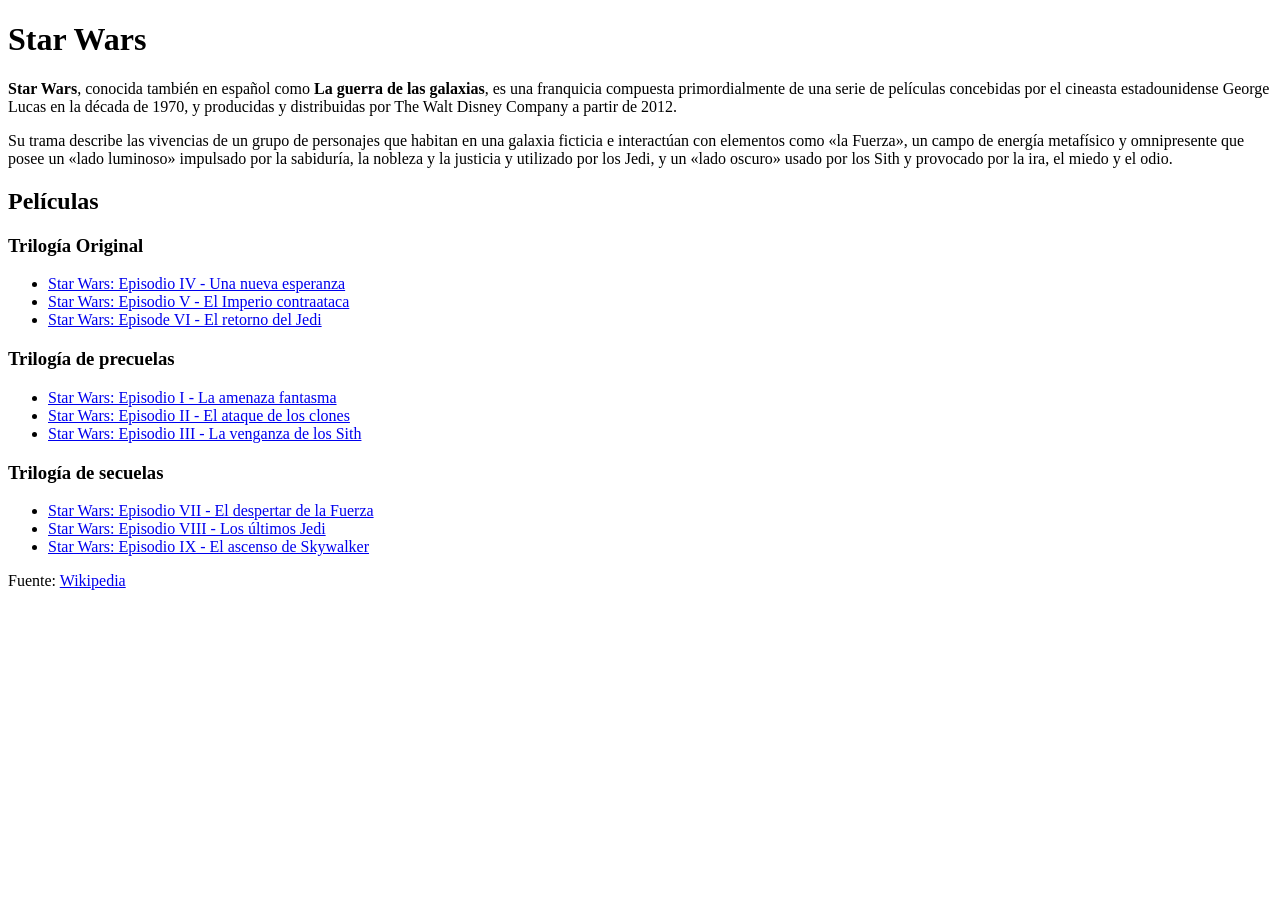
==== tp-2/index.html @ b4393bd8 "Create index.html" ====
<!DOCTYPE html>
<html>
<head>
    <meta charset="utf-8">
    <meta name="viewport" content="width=device-width, initial-scale=1">
    <title>TP2 - Selectores CSS</title>
</head>
<body>
    <h1>Star Wars</h1>
    <p><strong>Star Wars</strong>, conocida también en español como <strong>La guerra de las galaxias</strong>, es una franquicia compuesta primordialmente de una serie de películas concebidas por el cineasta estadounidense George Lucas en la década de 1970, y producidas y distribuidas por <a>The Walt Disney Company</a> a partir de 2012.</p>
    <p>Su trama describe las vivencias de un grupo de personajes que habitan en una galaxia ficticia e interactúan con elementos como <span class="the-force">«la Fuerza»</span>, un campo de energía metafísico y omnipresente que posee un <span class="the-force light-side">«lado luminoso»</span> impulsado por la sabiduría, la nobleza y la justicia y utilizado por los Jedi, y un <span class="the-force dark-side">«lado oscuro»</span> usado por los Sith y provocado por la ira, el miedo y el odio.</p>
    <h2>Películas</h2>
    <h3>Trilogía Original</h3>
    <ul id="og-trilogy" class="movies-list">
        <li><a href="https://es.wikipedia.org/wiki/Star_Wars:_Episodio_IV_-_Una_nueva_esperanza">Star Wars: Episodio IV - Una nueva esperanza</a></li>
        <li><a href="https://es.wikipedia.org/wiki/Star_Wars:_Episodio_V_-_El_Imperio_contraataca">Star Wars: Episodio V - El Imperio contraataca</a></li>
        <li><a href="https://es.wikipedia.org/wiki/Star_Wars:_Episode_VI_-_Return_of_the_Jedi">Star Wars: Episode VI - El retorno del Jedi</a></li>
    </ul>
    <h3>Trilogía de precuelas</h3>
    <ul class="movies-list">
        <li><a href="https://es.wikipedia.org/wiki/Star_Wars:_Episodio_I_-_La_amenaza_fantasma">Star Wars: Episodio I - La amenaza fantasma</a></li>
        <li><a href="https://es.wikipedia.org/wiki/Star_Wars:_Episodio_II_-_El_ataque_de_los_clones">Star Wars: Episodio II - El ataque de los clones</a></li>
        <li><a href="https://es.wikipedia.org/wiki/Star_Wars:_Episodio_III_-_La_venganza_de_los_Sith">Star Wars: Episodio III - La venganza de los Sith</a></li>
    </ul>
    <h3>Trilogía de secuelas</h3>
    <ul class="movies-list">
        <li><a href="https://es.wikipedia.org/wiki/Star_Wars:_Episodio_VII_-_El_despertar_de_la_Fuerza">Star Wars: Episodio VII - El despertar de la Fuerza</a></li>
        <li><a href="https://es.wikipedia.org/wiki/Star_Wars:_Episodio_VIII_-_Los_últimos_Jedi">Star Wars: Episodio VIII - Los últimos Jedi</a></li>
        <li><a href="https://es.wikipedia.org/wiki/Star_Wars:_Episodio_IX_-_El_ascenso_de_Skywalker">Star Wars: Episodio IX - El ascenso de Skywalker</a></li>
    </ul>
    <p>Fuente: <a href="https://es.wikipedia.org/wiki/Star_Wars">Wikipedia</a></p>
</body>
</html>
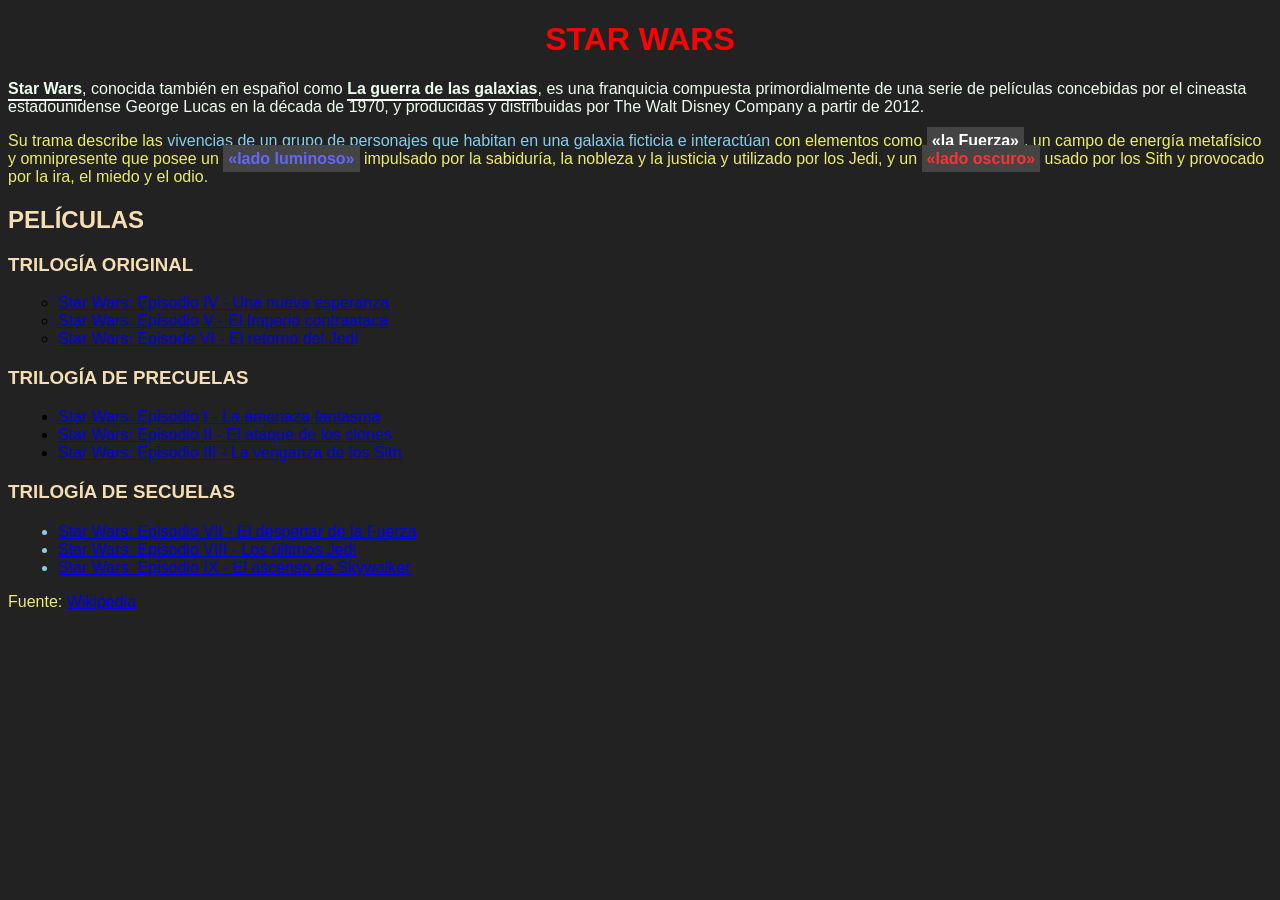
==== commit 750e807a: "Update index.html" ====
--- a/tp-2/index.html
+++ b/tp-2/index.html
@@ -6,9 +6,70 @@
     <title>TP2 - Selectores CSS</title>
 </head>
 <body>
+    <style>
+        body {
+            background-color: #222;
+            font-family: Arial, sans-serif;
+        
+        }
+        p {
+            font-family: sans-serif;
+            COLOR: #ee6;
+ 
+        }
+        RR {
+            color: skyblue;
+            text-align: center;
+        }
+        h1 {
+            text-align: center;
+            color: red; 
+            text-transform: uppercase;
+        }
+        plp{
+            color : #efe;
+
+        }
+        h3, h2 {
+            color: wheat;
+            text-transform: uppercase;
+        }
+        strong {
+            border-bottom: 2px solid white;
+            padding-bottom: 2px; 
+        }
+        .the-force {
+            background-color: #444; 
+            font-weight: bold;     
+            color: white;           
+            padding: 5px;          
+        }
+        .light-side {
+            color : #66f;
+        }
+        .dark-side {
+            color : #f33;
+        }
+        #og-trilogy {
+            list-style-type: circle;
+        }
+        .movies-list {
+            padding-left: 50px;
+        }
+        ul:nth-of-type(3) {
+            margin-top: 20px; 
+            color: skyblue;   
+        }   
+        h1:hover {
+            color: #00BFFF;
+            cursor: pointer; 
+        }
+       
+    </style>
+
     <h1>Star Wars</h1>
-    <p><strong>Star Wars</strong>, conocida también en español como <strong>La guerra de las galaxias</strong>, es una franquicia compuesta primordialmente de una serie de películas concebidas por el cineasta estadounidense George Lucas en la década de 1970, y producidas y distribuidas por <a>The Walt Disney Company</a> a partir de 2012.</p>
-    <p>Su trama describe las vivencias de un grupo de personajes que habitan en una galaxia ficticia e interactúan con elementos como <span class="the-force">«la Fuerza»</span>, un campo de energía metafísico y omnipresente que posee un <span class="the-force light-side">«lado luminoso»</span> impulsado por la sabiduría, la nobleza y la justicia y utilizado por los Jedi, y un <span class="the-force dark-side">«lado oscuro»</span> usado por los Sith y provocado por la ira, el miedo y el odio.</p>
+    <p><CT><plp><strong>Star Wars</strong>, conocida también en español como <strong>La guerra de las galaxias</strong>, es una franquicia compuesta primordialmente de una serie de películas concebidas por el cineasta estadounidense George Lucas en la década de 1970, y producidas y distribuidas por <a>The Walt Disney Company</a> a partir de 2012.</plp></CT></p>
+    <p><CT>Su trama describe las <rr>vivencias de un grupo de personajes que habitan en una galaxia ficticia e interactúan</rr> con elementos como <span class="the-force">«la Fuerza»</span>, un campo de energía metafísico y omnipresente que posee un <span class="the-force light-side">«lado luminoso»</span> impulsado por la sabiduría, la nobleza y la justicia y utilizado por los Jedi, y un <span class="the-force dark-side">«lado oscuro»</span> usado por los Sith y provocado por la ira, el miedo y el odio.</CT></p>
     <h2>Películas</h2>
     <h3>Trilogía Original</h3>
     <ul id="og-trilogy" class="movies-list">
@@ -29,5 +90,7 @@
         <li><a href="https://es.wikipedia.org/wiki/Star_Wars:_Episodio_IX_-_El_ascenso_de_Skywalker">Star Wars: Episodio IX - El ascenso de Skywalker</a></li>
     </ul>
     <p>Fuente: <a href="https://es.wikipedia.org/wiki/Star_Wars">Wikipedia</a></p>
+  
 </body>
+
 </html>
